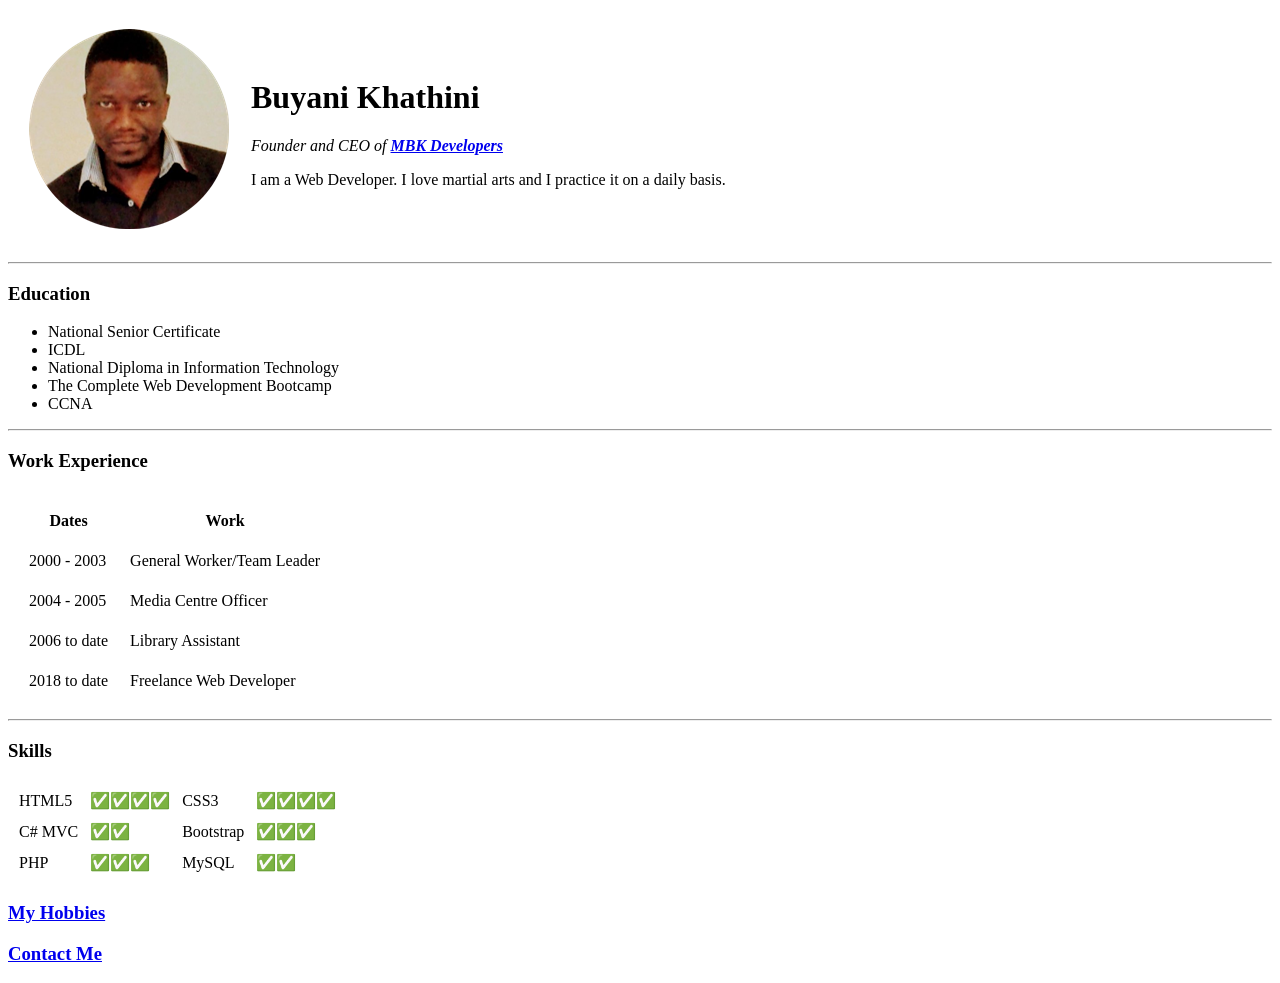
==== index.html @ 1a93d014 "Add files via upload Added initial cv website files" ====
<!DOCTYPE html>
<html lang="en">
<head>
    <meta charset="UTF-8">
    <meta name="viewport" content="width=device-width, initial-scale=1.0">
    <title>Buyani's Personal Site</title>
</head>
<body>
    <table cellspacing="20">
        <tr>
            <td><img src="images/bk4.png" alt="buyani profile picture"></td>
            <td><h1>Buyani Khathini</h1>
                <p><em>Founder and CEO of <strong><a href="www.markobktech.co.za"> MBK Developers</a></strong></em></p>
                <p>I am a Web Developer. I love martial arts and I practice it on a daily basis.</p>
            </td>
        </tr>
    </table>
    <hr>
    <h3>Education</h3>
    <ul>
        <li>National Senior Certificate</li>
        <li>ICDL</li>
        <li>National Diploma in Information Technology</li>
        <li>The Complete Web Development Bootcamp</li>
        <li>CCNA</li>
    </ul>
    <hr>
    <h3>Work Experience</h3>
    <table cellspacing="20">
        <thead>
            <tr>
                <th>Dates</th>
                <th>Work</th>
            </tr>
        </thead>
        <tbody>
            <tr>
                <td>2000 - 2003</td>
                <td>General Worker/Team Leader</td>
            </tr>
            <tr>
                <td>2004 - 2005</td>
                <td>Media Centre Officer</td>
            </tr>
            <tr>
                <td>2006  to date</td>
                <td>Library Assistant</td>
            </tr>
            <tr>
                <td>2018 to date</td>
                <td>Freelance Web Developer</td>
            </tr>
        </tbody>
        <tfoot>

        </tfoot>
    </table>
    <hr>
    <h3>Skills</h3>
    <table cellspacing="10">
        <tr>
            <td>HTML5</td>
            <td>✅✅✅✅</td>
            <td>CSS3</td>
            <td>✅✅✅✅</td>
        </tr>
        <tr>
            <td>C# MVC</td>
            <td>✅✅</td>
            <td>Bootstrap</td>
            <td>✅✅✅</td>
        </tr>
        <tr>
            <td>PHP</td>
            <td>✅✅✅</td>
            <td>MySQL</td>
            <td>✅✅</td>
        </tr>
    </table>
    <h3><a href="myhobbies.html">My Hobbies</a></h3>
    <h3><a href="contact-me.html">Contact Me</a></h3>
</body>
</html>
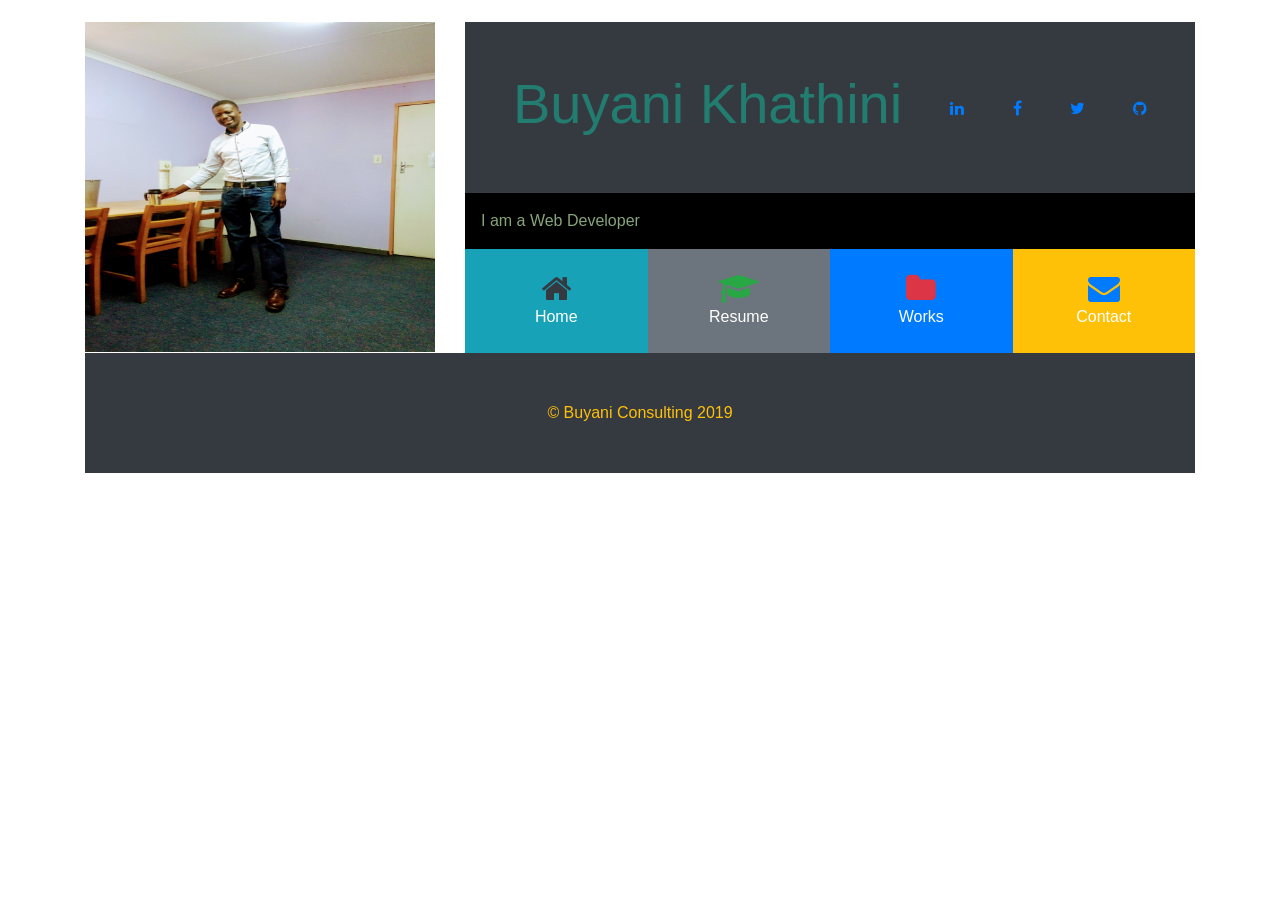
==== commit 40bb7096: "Add files via upload Uploaded website files" ====
--- a/index.html
+++ b/index.html
@@ -1,83 +1,254 @@
-<!DOCTYPE html>
-<html lang="en">
-<head>
-    <meta charset="UTF-8">
-    <meta name="viewport" content="width=device-width, initial-scale=1.0">
-    <title>Buyani's Personal Site</title>
-</head>
-<body>
-    <table cellspacing="20">
-        <tr>
-            <td><img src="images/bk4.png" alt="buyani profile picture"></td>
-            <td><h1>Buyani Khathini</h1>
-                <p><em>Founder and CEO of <strong><a href="www.markobktech.co.za"> MBK Developers</a></strong></em></p>
-                <p>I am a Web Developer. I love martial arts and I practice it on a daily basis.</p>
-            </td>
-        </tr>
-    </table>
-    <hr>
-    <h3>Education</h3>
-    <ul>
-        <li>National Senior Certificate</li>
-        <li>ICDL</li>
-        <li>National Diploma in Information Technology</li>
-        <li>The Complete Web Development Bootcamp</li>
-        <li>CCNA</li>
-    </ul>
-    <hr>
-    <h3>Work Experience</h3>
-    <table cellspacing="20">
-        <thead>
-            <tr>
-                <th>Dates</th>
-                <th>Work</th>
-            </tr>
-        </thead>
-        <tbody>
-            <tr>
-                <td>2000 - 2003</td>
-                <td>General Worker/Team Leader</td>
-            </tr>
-            <tr>
-                <td>2004 - 2005</td>
-                <td>Media Centre Officer</td>
-            </tr>
-            <tr>
-                <td>2006  to date</td>
-                <td>Library Assistant</td>
-            </tr>
-            <tr>
-                <td>2018 to date</td>
-                <td>Freelance Web Developer</td>
-            </tr>
-        </tbody>
-        <tfoot>
-
-        </tfoot>
-    </table>
-    <hr>
-    <h3>Skills</h3>
-    <table cellspacing="10">
-        <tr>
-            <td>HTML5</td>
-            <td>✅✅✅✅</td>
-            <td>CSS3</td>
-            <td>✅✅✅✅</td>
-        </tr>
-        <tr>
-            <td>C# MVC</td>
-            <td>✅✅</td>
-            <td>Bootstrap</td>
-            <td>✅✅✅</td>
-        </tr>
-        <tr>
-            <td>PHP</td>
-            <td>✅✅✅</td>
-            <td>MySQL</td>
-            <td>✅✅</td>
-        </tr>
-    </table>
-    <h3><a href="myhobbies.html">My Hobbies</a></h3>
-    <h3><a href="contact-me.html">Contact Me</a></h3>
-</body>
+<html>
+	<head>
+		<title>BK Portfolio</title>
+		<meta charset="utf-8">
+		 <meta name="viewport" content="width=device-width, initial-scale=1">
+		 <link rel="stylesheet" href="https://maxcdn.bootstrapcdn.com/bootstrap/4.3.1/css/bootstrap.min.css">
+		 <link rel="stylesheet" href="https://cdnjs.cloudflare.com/ajax/libs/font-awesome/4.7.0/css/font-awesome.min.css">
+		 <link href="css/style.css" rel="stylesheet" type="text/css"/>
+	</head>
+	<body>
+		<header>
+			<div class="container">
+				<div class="row">
+					<div class="col-lg-4 col-md-4">
+						<img src="images/buya.jpg" width="400" height="330"/>
+					</div>
+					<div class="col-lg-8 col-md-8">
+						<div class="d-flex flex-column">
+							<div class="p-5 bg-dark text-white">
+								<div class="d-flex flex-row justify-content-between align-items-center">
+									<h1 class="display-4">Buyani Khathini</h1>
+									<div><a href="https://www.linkedin.com/in/buyani-khathini-60446567" class="fa fa-linkedin"></a></div>
+									<div><a href="https:www.facebook.com/techhungry.leo" class="fa fa-facebook"></a></div>
+									<div><a href="https://twitter.com/@BKJam78" class="fa fa-twitter"></a></div>
+									<div><a href="https://markobk.github.io/coffeeshop/index.html" class="fa fa-github"></a></div>
+								</div>
+							</div>
+							<div class="p-3 text-head bg-black">
+								I am a Web Developer
+							</div>
+							<div class="d-flex flex-row text-center text-white">
+								<div class="p-4 bg-info font-div" data-toggle="collapse" data-target="#home">
+									<div><i class="fa fa-home fa-2x d-block text-dark"></i>Home</div>
+								</div>
+								<div class="p-4 bg-secondary font-div" data-toggle="collapse" data-target="#resume">
+									<div><i class="fa fa-graduation-cap fa-2x d-block text-success"></i>Resume</div>
+								</div>
+								<div class="p-4 bg-primary font-div" data-toggle="collapse" data-target="#work">
+									<div><i class="fa fa-folder fa-2x d-block text-danger"></i>Works</div>
+								</div>
+								<div class="p-4 bg-warning font-div" data-toggle="collapse" data-target="#contact">
+									<div><i class="fa fa-envelope fa-2x d-block text-primary"></i>Contact</div>
+								</div>
+							</div>	
+						</div>
+					</div>
+				</div>
+			</div>
+		</header>
+		<div class="container">
+			<div class="collapse" id="home">
+				<div class="p-5 text-white bg-info">
+					<h2 class="main-title">Home</h2>
+					<p>
+						As an ambitious and enthusiastic IT graduate, I have a burning passion for IT.
+						I aspire to become a reputable Software Developer and or Network Engineer and change the world, together with other enthusiastic developers, adding value to business and improving the lives of humans through practical execution of my passion.
+					</p>
+				</div>
+				<div class="card card-body">
+					<h2>My Skills</h2>
+					<h6>HTML</h6>
+					<div class="progress mb-3">
+						<div class="progress-bar progress-bar-striped progress-bar-animated" style="width:95%">
+							95%
+						</div>
+					</div>
+					<h6>CSS</h6>
+					<div class="progress mb-3">
+						<div class="progress-bar progress-bar-striped progress-bar-animated" style="width:80%">
+							80%
+						</div>
+					</div>
+					<h6>Bootstrap</h6>
+					<div class="progress mb-3">
+						<div class="progress-bar progress-bar-striped progress-bar-animated" style="width:90%">
+							90%
+						</div>
+					</div>
+					<h6>MVC C#</h6>
+					<div class="progress mb-3">
+						<div class="progress-bar progress-bar-striped progress-bar-animated" style="width:70%">
+							70%
+						</div>
+					</div>
+					<h6>JavaScript</h6>
+					<div class="progress mb-3">
+						<div class="progress-bar progress-bar-striped progress-bar-animated" style="width:60%">
+							50%
+						</div>
+					</div>
+					<h6>Node js</h6>
+					<div class="progress mb-3">
+						<div class="progress-bar progress-bar-striped progress-bar-animated" style="width:50%">
+							50%
+						</div>
+					</div>
+					<h6> SQL Database</h6>
+					<div class="progress mb-3">
+						<div class="progress-bar progress-bar-striped progress-bar-animated" style="width:70%">
+							70%
+						</div>
+					</div>
+					<h6>MongoDB</h6>
+					<div class="progress mb-3">
+						<div class="progress-bar progress-bar-striped progress-bar-animated" style="width:70%">
+							55%
+						</div>
+					</div>
+				</div>
+			</div>
+			<div class="collapse" id="resume">
+				<div class="p-5 text-warning bg-secondary">
+					<h2 class="main-title">About Me</h2>
+					<p>
+						I am a Web Developer based in Cosmo City, Johannesburg, South Africa. I hold a National Diploma in Information Technology. I have great passion for software development. Programming has turned to be my primary hobby. I mainly focus on digging deeper on ASP.NET C#. I have acquired great knowledge on these languages, HTML5 and CSS3, and learning more on JavaScript, JQuery, Nodejs. Lockdown has presented me with the opportunity to complete <strong><em>The Complete 2020 Web Development Bootcamp</em></strong> course. 
+					</p>
+					<p>
+						I freelance my skills to individuals and or small businesses.
+					</p>
+				</div>
+				<div class="card card-body">
+					<h5>Where I have worked</h5>
+					<div class="card-deck text-center">
+						<div class="card">
+							<div class="card-header text-uppercase font-weight-bold">
+								Cleaner/Team Leader
+							</div>
+							<div class="card-body">
+								<p class="mb-5">What I achieved as a Cleaner/Team Leader</p>
+								<p class="bg-dark text-white p-2">Provided quality leadership</p>
+								<p class="bg-dark text-white p-2">Motivated my team to provide excellent work</p>
+								<p class="bg-dark text-white p-2">Brought a great strategy on how to implement our cleaning skills.
+								The client renewed the contract for two more years. </p>
+							</div>
+							<div class="card-footer">
+								Date: January 2000 - December 2003
+							</div>
+						</div>
+						<div class="card">
+							<div class="card-header text-uppercase font-weight-bold">
+								Library Assistant
+							</div>
+							<div class="card-body">
+								<p class="mb-5">What I achieved as a Library Assistant at St David's College and City of Joburg</p>
+								<p class="bg-dark text-white p-2">Employee of the Quarter in 2018(City of Joburg).</p>
+								<p class="bg-dark text-white p-2">Done accurate shelf-reading at all times to make easy access for required books.</p>
+								<p class="bg-dark text-white p-2">Trained and mentored new hires and interns.</p>
+								<p class="bg-dark text-white p-2">Demonstrated excellent customer service to the public,
+								including technology instructions, finding and requesting materials, readers advisory,
+								and research assistance. </p>
+							</div>
+							<div class="card-footer">
+								Date: January 2004 - to date
+							</div>
+						</div>
+						<div class="card">
+							<div class="card-header text-uppercase font-weight-bold">
+								Web Developer 
+							</div>
+							<div class="card-body">
+								<p class="mb-5">What I have achieved as a Web Developer(Part-time)</p>
+								<p class="bg-dark text-white p-2">As a Front-End Developer<br/>
+								I create responsive websites using HTML, CSS, Bootstrap, JavaScript, jQuery and MVC C#</p>
+								<p class="bg-dark text-white p-2">As a Back-End Developer<br/>
+								I create databases and tables using MongoDB and MySQL<br/>
+								I use Node.js, EJS, Express.js, APIs, Github, Mongoose, React.js and Authentication and Security</p>
+								<p class="bg-dark text-white p-2">Store and retrieve data using SQL</p>
+							</div>
+							<div class="card-footer">
+								Date: 2016 - todate
+							</div>
+						</div>
+					</div>
+				</div>
+			</div>
+			<div class="collapse" id="work">
+				<div class="p-5 text-white bg-primary">
+					<h2 class="main-title">My Portfolio</h2>
+					<p>Below are the links to other sites that I have developed as well as their respective screenshots.</p>
+				</div>
+				<div class="card card-body">
+					<div class="panel-body">
+						<hr/>
+							<div class="row">
+								<div class="col-lg-4 col-md-4 site-btn">
+									<a href="http://127.0.0.1:5500/index.html"><button type="button" class="btn btn-success">Project 1 >></button></a>
+								</div>
+								<div class="col-lg-4 col-md-4 site-btn">
+									<a href="https://markobk.github.io/coffeeshop/index.html"><button type="button" class="btn btn-danger">Project 2 >></button></a>
+								</div>
+								<div class="col-lg-4 col-md-4 site-btn">
+									<a href="https://markobk.github.io/portfolio/index.html"><button type="button" class="btn btn-primary">Project 3 >></button></a>
+								</div>
+							</div>
+						<hr/>
+					</div>
+					<div class="row images">
+						<div class="col-lg-4 col-md-4"><img src="images/ms.jpg"/></div>
+						<div class="col-lg-4 col-md-4"><img src="images/cs.jpg"/></div>
+						<div class="col-lg-4 col-md-4"><img src="images/pp.jpg"/></div>
+					</div>
+				</div>
+			</div>
+			<div class="collapse" id="contact">
+				<div class="p-5 text-white bg-warning">
+					<h2 class="main-title">My Contact</h2>
+				</div>
+				<div class="card card-body">
+					<div class="row">
+						<div class="col-lg-8 col-md-8 col-12">
+							<form>
+								<div class="form-group">
+									<div class="input-group input-group-lg">
+										<span class="input-group-addon bg-warning text-white p-3"><i class="fa fa-user"></i></span>
+										<input type="text" name="name" class="form-control bg-dark text-white" placeholder="Name"/>
+									</div>
+								</div>
+								<div class="form-group">
+									<div class="input-group input-group-lg">
+										<span class="input-group-addon bg-warning text-white p-3"><i class="fa fa-envelope"></i></span>
+										<input type="text" name="email" class="form-control bg-dark text-white" placeholder="Email"/>
+									</div>
+								</div>
+								<div class="form-group">
+									<div class="input-group input-group-lg">
+										<span class="input-group-addon bg-warning text-white p-3"><i class="fa fa-book"></i></span>
+										<input type="text" name="message" class="form-control bg-dark text-white" placeholder="Message"/>
+									</div>
+								</div>
+								<button type="button" class="btn btn-success" data-toggle="collapse" data-target="#demo">Send</button>
+								  <div id="demo" class="collapse">
+									Just a demo. Please contact me on the following: <b class="text-danger">0782133052/0676668788 or bkhathini@gmail.com/bk@buyaniconsulting.co.za</b>
+								  </div>
+							</form>
+						</div>
+					</div>
+				</div>
+			</div>
+		</div>
+		<div class="container">
+			<footer class="p-5 bg-dark text-center text-warning">
+				 &copy Buyani Consulting 2019
+			</footer>
+		</div>
+		<script src="https://ajax.googleapis.com/ajax/libs/jquery/3.4.1/jquery.min.js"></script>
+		 <script src="https://cdnjs.cloudflare.com/ajax/libs/popper.js/1.14.7/umd/popper.min.js"></script>
+		 <script src="https://maxcdn.bootstrapcdn.com/bootstrap/4.3.1/js/bootstrap.min.js"></script>
+		 <script type="text/javascript">
+			$('.font-div').click(function(){
+				$('.collapse').collapse('hide');
+			});
+		 </script>
+	</body>
 </html>
--- a/css/style.css
+++ b/css/style.css
@@ -0,0 +1,86 @@
+.bg-black{
+	background-color: black;
+}
+img{
+	width:100%;
+}
+.font-div{
+	width: 30%;
+}
+.row{
+	margin-top:2%;
+}
+.btn-success{
+	margin-top:1%;
+}
+
+.images img
+{
+	width:100%;
+	border-radius:5px;
+}
+.images img:hover
+{
+	transform:scale(0.9);
+	transition:transform 0.9s ease-out;
+}
+.display-4{
+	color: #227C70;
+}
+.text-head{
+	color: #88A47C;
+}
+.main-title{
+	color: #660c21;
+}
+h6{
+	color: #17a2b8;
+}
+
+.card-header{
+	background-color: #628E90;
+	color: #B73E3E;
+}
+.card-footer{
+	background-color: #EDDBC0;
+}
+.site-btn{
+	text-align: center;
+}
+
+/*Responsiveness*/
+@media only screen and(min-width: 1198px){
+	.font-div{
+		padding: 42.2px 0px!important;
+	}
+}
+@media(max-width: 992px){
+	.display-4{
+		font-size: 250%;
+	}
+	.social a{
+		font-size: 4em;
+		padding: 2rem;
+	}
+}
+@media(max-width: 768px){
+	
+	.display-4{
+		font-size: 200%;
+	}
+	
+	.social a{
+		font-size: 2.5em;
+		padding: 1.2rem;
+	}
+}
+@media(max-width: 576px){
+	
+	.display-4{
+		font-size: 160%;
+	}
+	.social a{
+		font-size: 2em;
+		padding: .7rem;
+	}
+}
